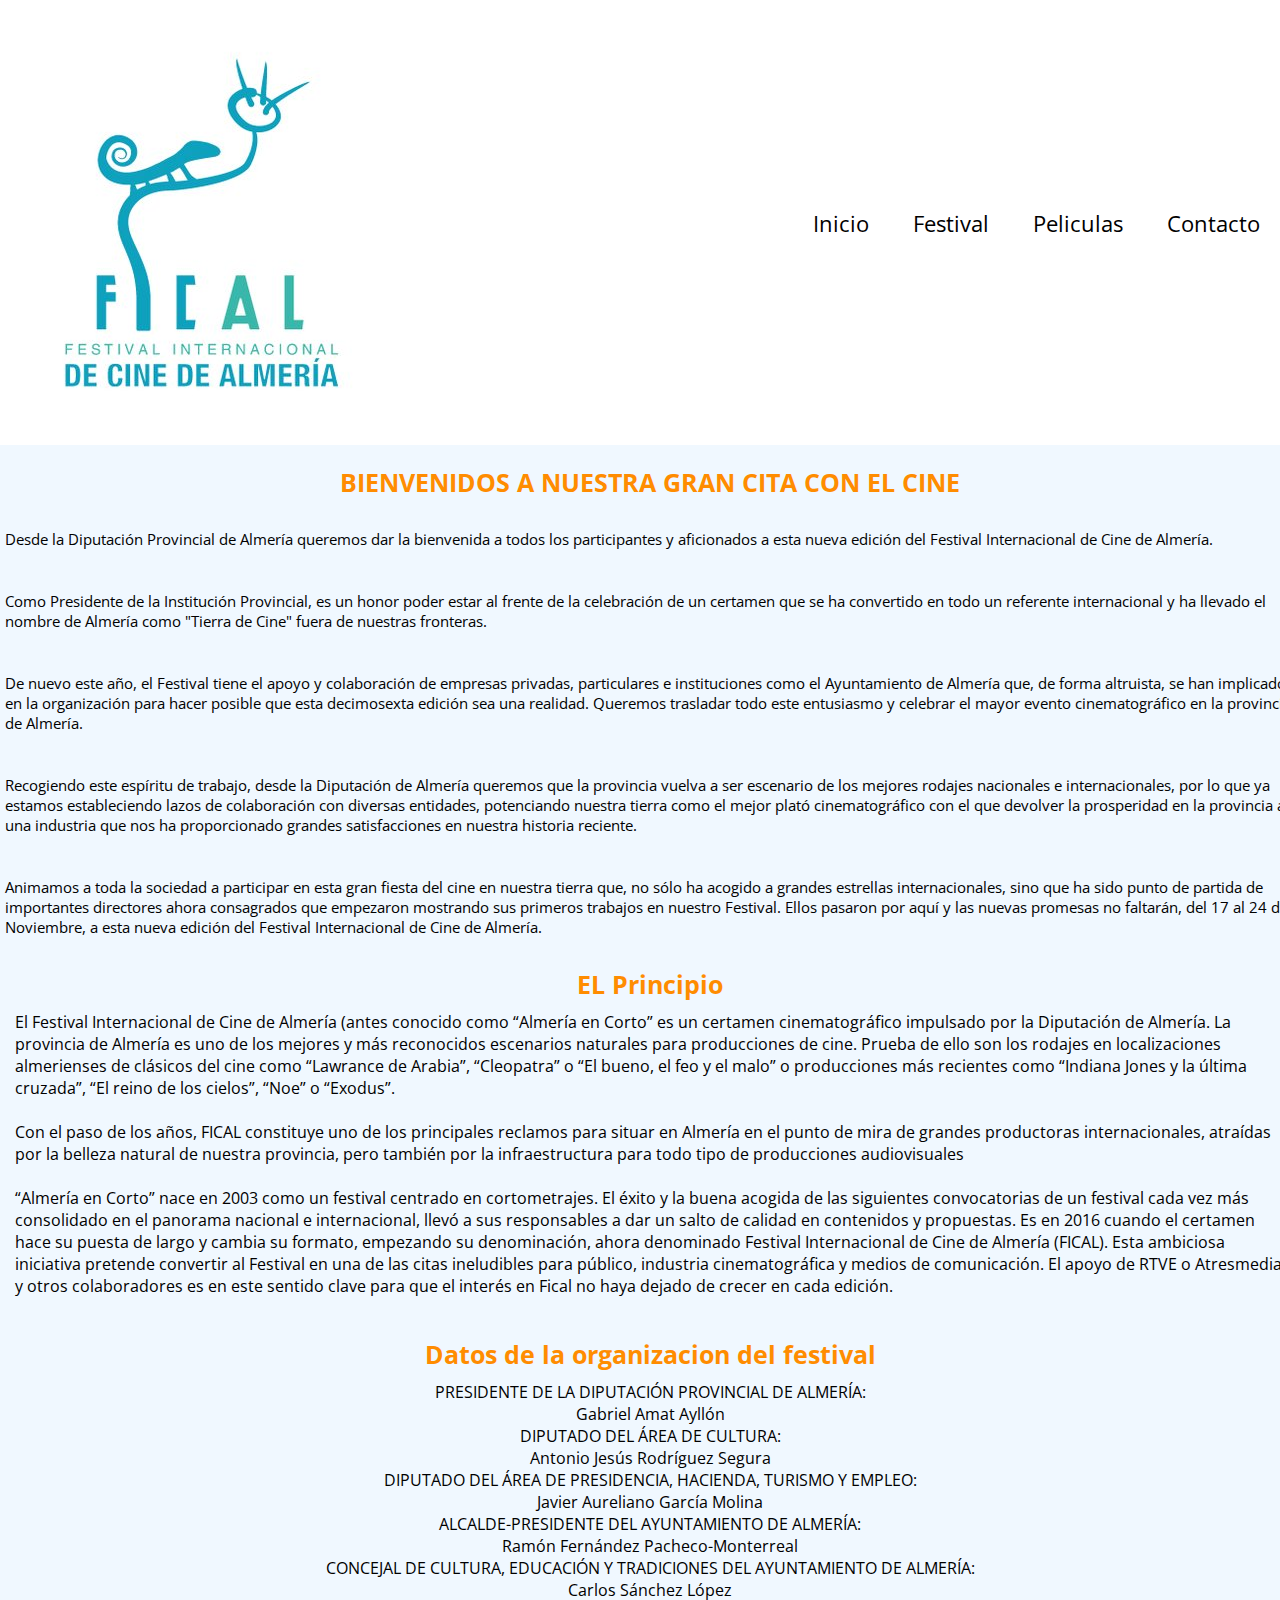
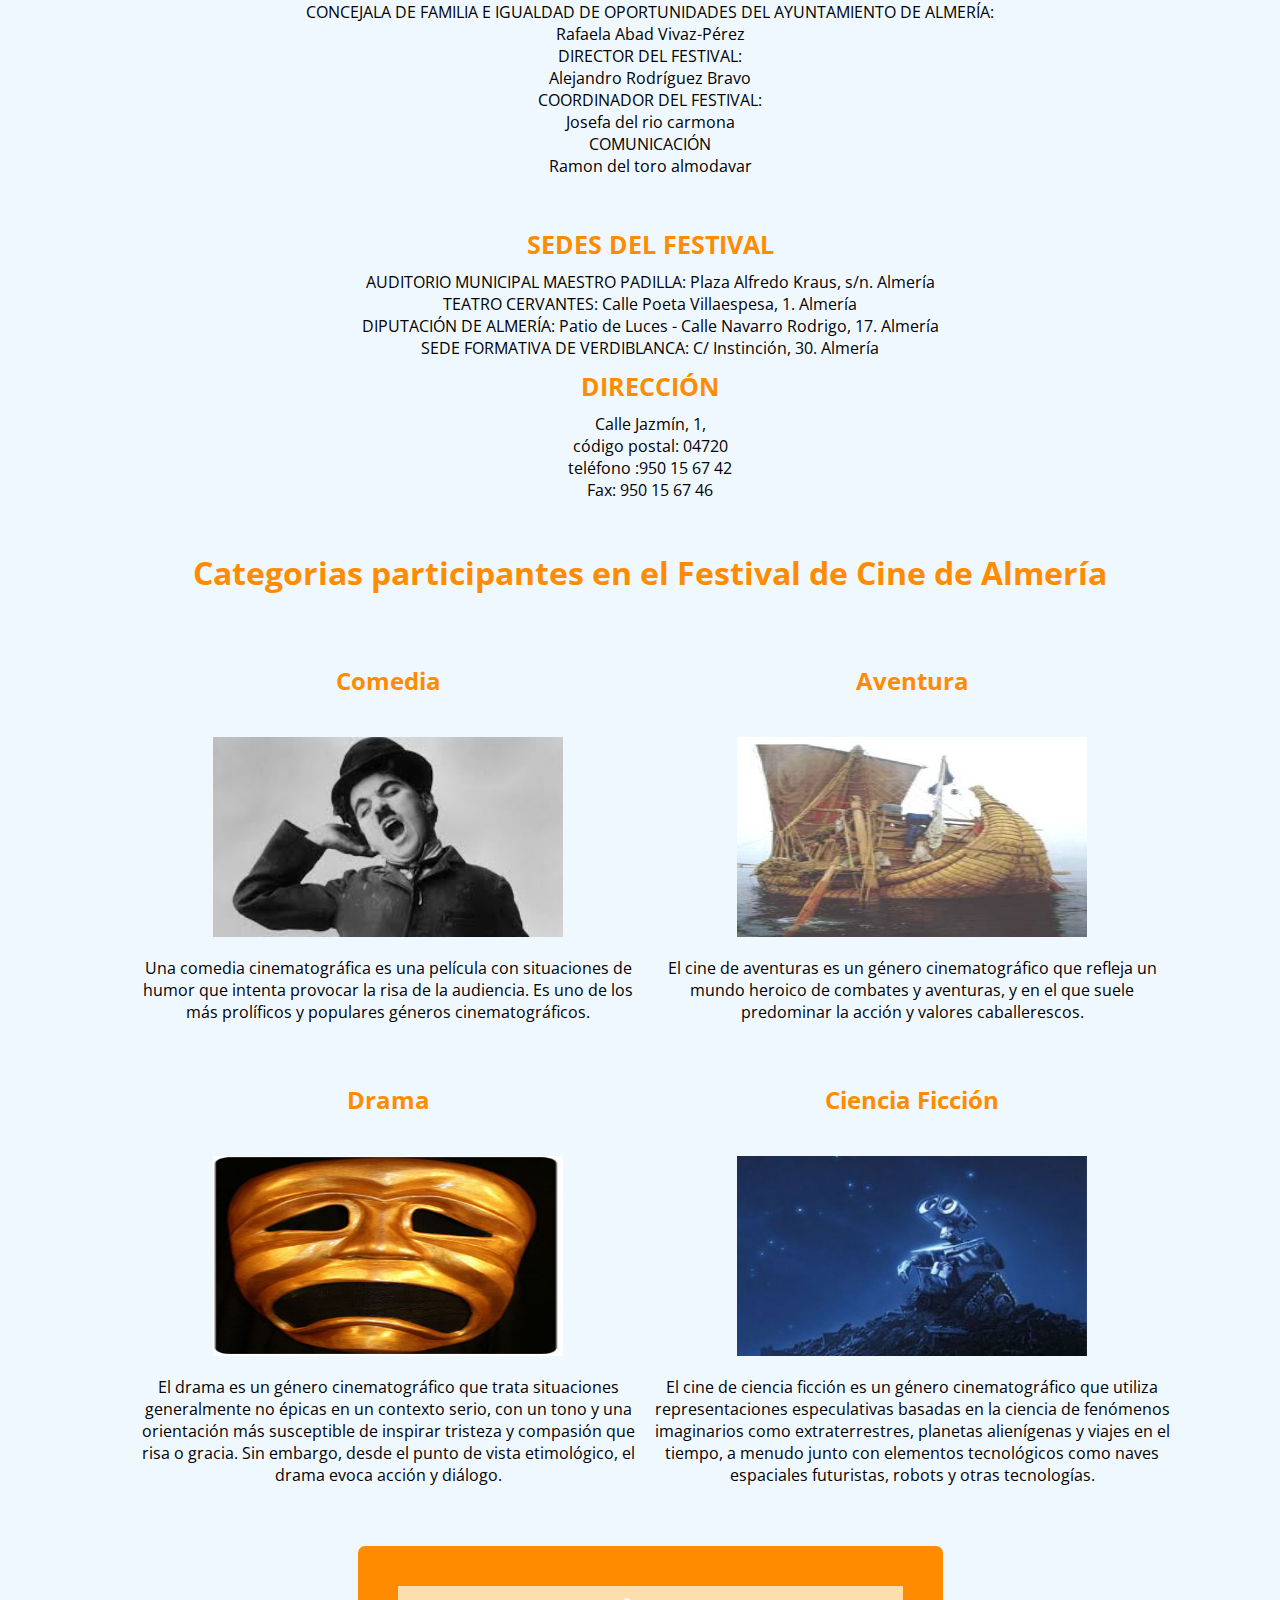
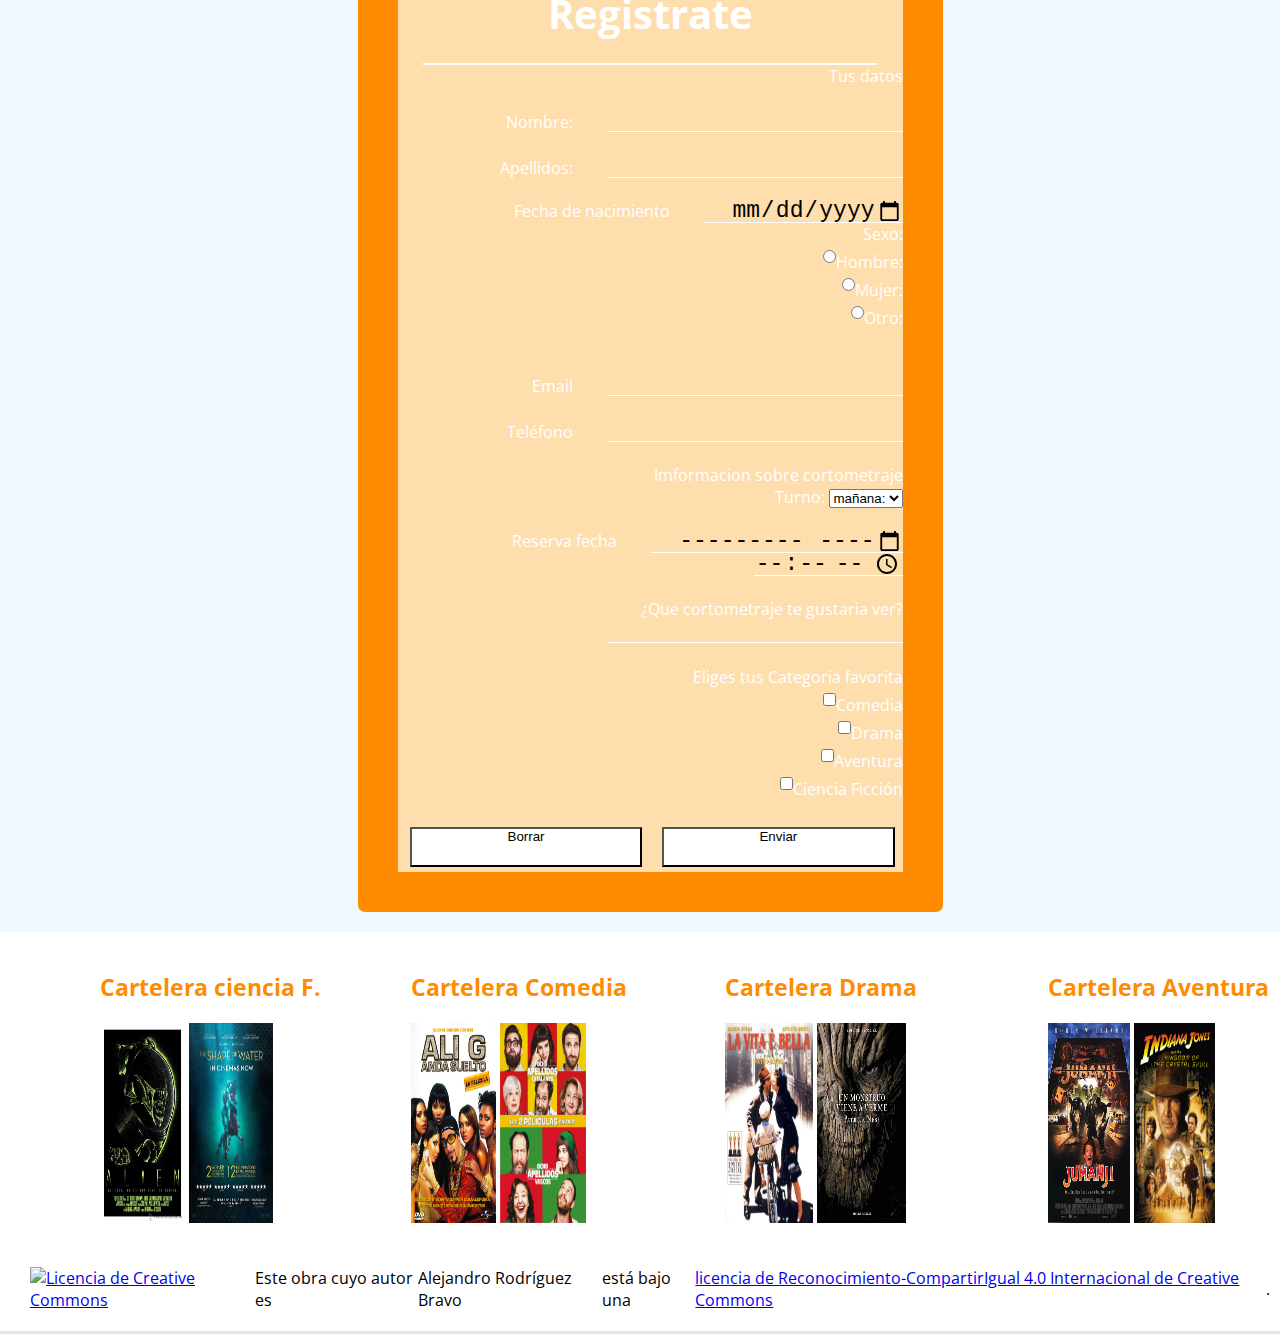
==== index.html @ af7122e9 "actualizando" ====
<!DOCTYPE html>
<html lang="es">
    <head>
         <meta charset="utf-8"/> <!-caracteres utg-8-->
         <meta name="viewport" content="width=device-width, initial-scale=1, maximum-scale=1, user-scalable=no"/> <!-viewport para ver en otros dispositivos-->
         <meta name="description" content="Festival de cine de Almeria"/>
         <title>Festival de cine de Almería</title>
         <link rel="alternate" type="application/atom+xml" title="titulo_que_tendrá_el_enlace" href="http://www.misitio.com/fichero.atom"/> <!--ponerlo bien--> 
         <link rel="alternate" type="application/rss+xml" title="titulo_que_tendrá_el_enlace" href="http://www.misitio.com/fichero.rss" /> <!--ponerlo bien--> 
         <link href="https://necolas.github.io/normalize.css/8.0.1/normalize.css"> 
         <link href="https://fonts.googleapis.com/css?family=Open+Sans:400,700" rel="stylesheet"> <!--estilo de letras de google-font para font-family-->
         <link rel="stylesheet" href="https://use.fontawesome.com/releases/v5.6.3/css/all.css" integrity="sha384-UHRtZLI+pbxtHCWp1t77Bi1L4ZtiqrqD80Kn4Z8NTSRyMA2Fd33n5dQ8lWUE00s/" crossorigin="anonymous"> 
         <link rel="stylesheet" type="text/css" href="./recursos/css/estilo.css"> <!--enlaces de estilos-->
         <link rel="shortcut icon" href="favicon/favicon.ico"> <!--enlaces a carpeta favicon-->
         <meta name="theme-color" content="#ffffff">
    </head>
    <body>
        <div class="contenedor-principal"> <!--contenedor principal engloba toda la pagina para centrar el contenido-->
            <header> <!--cabecera con el navegador-->
                 <div class="logo">
                               <img src="./recursos/imagenes/logo.jpg" alt="logo">
                 </div>       
                 <nav class="menu">
                      <a href="#inicio">Inicio</a>
                      <a href="#festival">Festival</a>
                      <a href="peliculas.html">Peliculas</a>
                      <a href="#contacto">Contacto</a>
                 </nav>
                </header>    
        <section id="inicio"class="contenedor-inicio"> <!--contenedor inicio-->
            <h1 class="titulo-1">BIENVENIDOS A NUESTRA GRAN CITA CON EL CINE</h1>
            <article class="presentacion">
                <p>Desde la Diputación Provincial de Almería queremos dar la bienvenida a todos los participantes y aficionados a esta nueva edición del Festival Internacional de Cine de Almería.</p>
                <br/>
                <p>Como Presidente de la Institución Provincial, es un honor poder estar al frente de la celebración de un certamen que se ha convertido en todo un referente internacional y ha llevado el nombre de Almería como "Tierra de Cine" fuera de nuestras fronteras.</p>
                <br/>
                <p>De nuevo este año, el Festival tiene el apoyo y colaboración de empresas privadas, particulares e instituciones como el Ayuntamiento de Almería que, de forma altruista, se han implicado en la organización para hacer posible que esta decimosexta edición sea una realidad. Queremos trasladar todo este entusiasmo y celebrar el mayor evento cinematográfico en la provincia de Almería.</p>
                <br/>
                <p>Recogiendo este espíritu de trabajo, desde la Diputación de Almería queremos que la provincia vuelva a ser escenario de los mejores rodajes nacionales e internacionales, por lo que ya estamos estableciendo lazos de colaboración con diversas entidades, potenciando nuestra tierra como el mejor plató cinematográfico con el que devolver la prosperidad en la provincia a una industria que nos ha proporcionado grandes satisfacciones en nuestra historia reciente.</p>
                <br/>
                <p>Animamos a toda la sociedad a participar en esta gran fiesta del cine en nuestra tierra que, no sólo ha acogido a grandes estrellas internacionales, sino que ha sido punto de partida de importantes directores ahora consagrados que empezaron mostrando sus primeros trabajos en nuestro Festival. Ellos pasaron por aquí y las nuevas promesas no faltarán, del 17 al 24 de Noviembre, a esta nueva edición del Festival Internacional de Cine de Almería.</p>
            </article>
        </section>
        <section id="festival" class="contenedor-principio">
            <article>
               <h1>EL Principio</h1><!--contando un poco como empezo todo-->
                <p>El Festival Internacional de Cine de Almería (antes conocido como “Almería en Corto” es un certamen cinematográfico impulsado por la Diputación de Almería. La provincia de Almería es uno de los mejores y más reconocidos escenarios naturales para producciones de cine. Prueba de ello son los rodajes en localizaciones almerienses de clásicos del cine como “Lawrance de Arabia”, “Cleopatra” o “El bueno, el feo y el malo” o producciones más recientes como “Indiana Jones y la última cruzada”, “El reino de los cielos”, “Noe” o “Exodus”.</p>
                <br/>
                <p>Con el paso de los años, FICAL constituye uno de los principales reclamos para situar en Almería en el punto de mira de grandes productoras internacionales, atraídas por la belleza natural de nuestra provincia, pero también por la infraestructura para todo tipo de producciones audiovisuales</p>
                <br/>
                <p>“Almería en Corto” nace en 2003 como un festival centrado en cortometrajes. El éxito y la buena acogida de las siguientes convocatorias de un festival cada vez más consolidado en el panorama nacional e internacional, llevó a sus responsables a dar un salto de calidad en contenidos y propuestas. Es en 2016 cuando el certamen hace su puesta de largo y cambia su formato, empezando su denominación, ahora denominado Festival Internacional de Cine de Almería (FICAL). Esta ambiciosa iniciativa pretende convertir al Festival en una de las citas ineludibles para público, industria cinematográfica y medios de comunicación. El apoyo de RTVE o Atresmedia y otros colaboradores es en este sentido clave para que el interés en Fical no haya dejado de crecer en cada edición.</p>
            </article>
       </section>
        <section class="contenedor-datos"><!--datos del jurado y sus sedes-->
            <h2>Datos de la organizacion del festival</h2>
            
              <dl>
                  <dt>PRESIDENTE DE LA DIPUTACIÓN PROVINCIAL DE ALMERÍA:</dt>
                  <dd>Gabriel Amat Ayllón</dd>
                  <dt>DIPUTADO DEL ÁREA DE CULTURA:</dt>
                  <dd>Antonio Jesús Rodríguez Segura</dd>
                  <dt>DIPUTADO DEL ÁREA DE PRESIDENCIA, HACIENDA, TURISMO Y EMPLEO:</dt>
                  <dd>Javier Aureliano García Molina</dd>
                  <dt>ALCALDE-PRESIDENTE DEL AYUNTAMIENTO DE ALMERÍA:</dt>
                  <dd>Ramón Fernández Pacheco-Monterreal</dd>
                  <dt>CONCEJAL DE CULTURA, EDUCACIÓN Y TRADICIONES DEL AYUNTAMIENTO DE ALMERÍA:</dt>
                  <dd>Carlos Sánchez López</dd>
                  <dt>CONCEJALA DE FAMILIA E IGUALDAD DE OPORTUNIDADES DEL AYUNTAMIENTO DE ALMERÍA:</dt>
                  <dd>Rafaela Abad Vivaz-Pérez</dd>
              </dl>
              
              <dl>
                  <dt>DIRECTOR DEL FESTIVAL:</dt>
                  <dd>Alejandro Rodríguez Bravo</dd>
              </dl>
            
              <dl>
                  <dt>COORDINADOR DEL FESTIVAL:</dt>
                  <dd>Josefa del rio carmona</dd>
              </dl>
              
              <dl>
                  <dt>COMUNICACIÓN</dt>
                  <dd>Ramon del toro almodavar</dd>
              </dl>
              </section>
         <section class="direccion"> <!--direccion oficial de festival-->
              <h2>SEDES DEL FESTIVAL</h2>
              <ul>
                  <li>AUDITORIO MUNICIPAL MAESTRO PADILLA: Plaza Alfredo Kraus, s/n. Almería</li>
                  <li>TEATRO CERVANTES: Calle Poeta Villaespesa, 1. Almería</li>
                  <li>DIPUTACIÓN DE ALMERÍA: Patio de Luces - Calle Navarro Rodrigo, 17. Almería</li>
                  <li>SEDE FORMATIVA DE VERDIBLANCA: C/ Instinción, 30. Almería</li>
              </ul>
              <h2>DIRECCIÓN</h2>
              <ul>
                  <li>Calle Jazmín, 1, </li>
                  <li>código postal: 04720</li>
                  <li>teléfono :950 15 67 42</li>
                  <li>Fax: 950 15 67 46</li>
              </ul>
        </section>
        <section class="categoria"><!categorias representadas en el festival-->
          <h1>Categorias participantes en el Festival de Cine de Almería</h1>
          <div class="contenedor-categoria1">
             <h2 class="titulo-categoria">Comedia</h2>
                 <img src="./recursos/imagenes/comida.jpg" width="350px" height="200px" alt="imagen representacion comedia">
                 <p class="texto-categorias">Una comedia cinematográfica es una película con situaciones de humor que intenta provocar la risa de la audiencia. Es uno de los más prolíficos y populares géneros cinematográficos.</p>
             <h2 class="titulo-categoria">Drama</h2>
                 <img src="./recursos/imagenes/drama.jpg" width="350px" height="200px" alt="imagen representacion drama">
                 <p class="texto-categorias">El drama es un género cinematográfico que trata situaciones generalmente no épicas en un contexto serio, con un tono y una orientación más susceptible de inspirar tristeza y compasión que risa o gracia. Sin embargo, desde el punto de vista etimológico, el drama evoca acción y diálogo.</p>
          </div>
          <div class="contenedor-categoria2">
             <h2 class="titulo-categoria">Aventura</h2>
                 <img src="./recursos/imagenes/aventura.jpg" width="350px" height="200px" alt="imagen representacion aventura">
                 <p class="texto-categorias">El cine de aventuras es un género cinematográfico que refleja un mundo heroico de combates y aventuras, y en el que suele predominar la acción y valores caballerescos.</p>
             <h2 class="titulo-categoria">Ciencia Ficción</h2>
                 <img src="./recursos/imagenes/ficcion.jpg" width="350px" height="200px" alt="imagen representacion ciencia ficción">
                 <p class="texto-categorias">El cine de ciencia ficción es un género cinematográfico que utiliza representaciones especulativas basadas en la ciencia de fenómenos imaginarios como extraterrestres, planetas alienígenas y viajes en el tiempo, a menudo junto con elementos tecnológicos como naves espaciales futuristas, robots y otras tecnologías.</p>
          </div>         
        </section>       
        <section id="contacto" class="contenedor-contacto">
              <div class="login">
                  <article class="uno">
                   <h2>Registrate</h2><br>
                   </article>
                     <article class="dos">      
                        <form action="" method="post"> <!--empiez el formulario-->
                                 <legend>Tus datos</legend><br>
                                 <label for="nombre">Nombre:</label>
                                 <input class="in1" type="text" name="nombre" id="nombre" >

                                 <br><br>

                                 <label for="apellido">Apellidos:</label>
                                 <input  class="in1" type="text" name="apellido" id="apellido" >

                                 <br><br>
                                 <label for="">Fecha de nacimiento</label>
                                 <input  class="in1" type="date" name="fecha">

                                 <br>

                                 <label for="sexo">Sexo:</label> <br>
                                 <input  class="in1" type="radio" name="sexo" valeu="hombre">Hombre:<br>
                                 <input  class="in1" type="radio" name="sexo" valeu="mujer">Mujer:<br>
                                 <input  class="in1" type="radio" name="sexo" valeu="otro">Otro:<br>

                                 <br><br>
                                 <label for="">Email</label>
                                 <input  class="in1" type="email" name="email">

                                 <br><br>
                                 <label for="">Teléfono</label>
                                 <input  class="in1" type="text" name="numero" >

                            <br><br>

                                <legend>Imformacion sobre cortometraje</legend>
                                <label for="turno">Turno:</label>
                                <select name="turno" id="" class="turno">
                                    <option value="mañana">mañana:</option>
                                    <option value="tarde">tarde:</option>
                                    <option value="noche">noche:</option>
                                </select>

                                <br><br>

                                <label for="">Reserva fecha</label>
                                <input  class="in1" type="month" name="fecha">
                                <input  class="in1" type="time" name="fecha">

                                <br><br>

                                <label for="cortosmetraje">¿Que cortometraje te gustaria ver?</label>
                                <input  class="in1" list="propuesta" name="encuesta">
                                <datalist id="propuesta">
                                    <option value="Playa monsul">
                                    <option value="playa islote">
                                    <option value="playa los muertos"> 
                                </datalist>

                                <br><br>

                                <label for="">Eliges tus Categoria favorita</label> <br>
                                <input  class="in1" type="checkbox" name="comedia">Comedia<br>
                                <input  class="in1" type="checkbox" name="drama">Drama<br>
                                <input  class="in1" type="checkbox" name="aventura">Aventura<br>
                                <input  class="in1" type="checkbox" name="ciencia ficcion">Ciencia Ficción<br>

                            <br>

                            <button class="boton" type="reset">Borrar</button>
                            <button class="boton" type="submit">Enviar</button>
                        </form>
                     </article>
              </div>
          </section>
               <footer> <!-- seccion de pie de pagina con efeco hover en las imagenes-->
                  <section class="pie">
                      <div class="contenedor-galeria"> <!-- contenido principal de las secciones-->
                           <div class="galerias-ciencia"> <!-- creo 6 capas como se nos pide -->
                               <h2 class="titulo">Cartelera  ciencia F.</h2>
                               <img src="./recursos/imagenes/alien.jpg" alt="imagen de pelicula alien el octavo pasajero" width="300px" height="200px"><!--le doy tamaño desde html para controlar mejor las imagenes-->
                               <img src="./recursos/imagenes/forma.jpg" alt="imagen de pelicula la forma del agua" width="300px" height="200px">
                           </div>
                            <div class="galerias-comedia">
                               <h2 class="titulo">Cartelera Comedia</h2>
                               <img src="./recursos/imagenes/alig.jpg" alt="imagen de pelicula alig anda suelto" width="300px" height="200px">
                               <img src="./recursos/imagenes/apellidos.jpg" alt="imagen de pelicula 8 apellidos vasco" width="300px" height="200px">
                           </div>
                           <div class="galerias-drama">
                               <h2 class="titulo">Cartelera Drama</h2>
                               <img src="./recursos/imagenes/la-vida.jpg" alt="imagen de pelicula la vida es bella" width="300px" height="200px">
                               <img src="./recursos/imagenes/viene.jpg" alt="imagen de pelicula un mounstro viene a verme" width="300px" height="200px">
                           </div>
                           <div class="galerias-aventura">
                               <h2 class="titulo">Cartelera Aventura</h2>
                               <img src="./recursos/imagenes/jumanji.jpg" alt="imagen de pelicula jumanji" width="200px" height="200px">
                               <img src="./recursos/imagenes/indiana.jpg" alt="imagen de pelicula indiana jhons" width="200px" height="200px">
                           </div>
                        </div>
                        <div class="creative"> <!--creo la creative commons-->
                            <a rel="license" href="http://creativecommons.org/licenses/by-sa/4.0/"><img alt="Licencia de Creative Commons" style="border-width:0" src="https://i.creativecommons.org/l/by-sa/4.0/88x31.png" /></a>Este obra cuyo autor es <span xmlns:cc="http://creativecommons.org/ns#" property="cc:attributionName">Alejandro Rodríguez Bravo</span> está bajo una <a rel="license" href="http://creativecommons.org/licenses/by-sa/4.0/">licencia de Reconocimiento-CompartirIgual 4.0 Internacional de Creative Commons</a>.
                        </div>   
                   </section>

            </footer>
        </div>
    </body>
</html>
---- recursos/css/estilo.css ----
html {
  box-sizing: border-box;
  min-height: 100%;
  font-size: 62.5%;    
}
*, *:before, *:after {
  box-sizing: inherit;
  margin: 0;
  padding: 0;
}

.contenedor-principal{
    margin: 0 auto;
    width: 1300px;
    max-width: 1500px;
}

body{
 background-color: #E4E4E1;
 background-image: radial-gradient(at top center, rgba(255,255,255,0.03) 0%, rgba(0,0,0,0.03) 100%), linear-gradient(to top, rgba(255,255,255,0.1) 0%, rgba(143,152,157,0.60) 100%);
 background-blend-mode: normal, multiply;
 min-height: 100%;
 font-family: 'open sans', sans-serif;
 font-size: 1.6rem;    
}



/**Navegacion**/

header{
    width: 100%;
    padding: 20px 0; 
    background-color: white;
   display: inline-flex;
    justify-content: space-between;
    align-items: center;
}


header .menu a{
    color:black;
    text-decoration: none;
    margin-right: 40px;
    font-size: 2.2rem;
}
header .menu a:hover{
    color:crimson;
}



/**seccion inicio**/

.contenedor-inicio{
    width: 100%;
    background-color:aliceblue;
    font-weight: 1.2rem;
}
.titulo-1{
    font-size: 2.5rem;
    padding: 20px 0;
    font-weight: 2rem;
    color:darkorange;
    text-align: center;
}
.presentacion p {
    font-size: 1.5rem;
    color:#000;
    padding: 10px 5px;
}

/**seccion festival**/

.contenedor-principio{
    display: inline-flex;
    width: 100%;
    padding: 20px 0;
    justify-content: center;
    background-color:aliceblue;
    padding: 10px 15px;
}


.contenedor-principio h1{
    width: 100%;
    color:darkorange;
    text-align: center;
    font-size: 25px;
    margin: 10px 0;
}


.contenedor-datos{
    width: 100%;
    padding: 20px 0;
    background-color:aliceblue;
    text-align: center;
}

.contenedor-datos h2{
    width: 100%;
    color:darkorange;
    text-align: center;
    font-size: 25px;
    margin: 10px 0;
}
.direccion{
    width: 100%;
    padding: 20px 0;
    background-color:aliceblue;
}

.direccion h2{
    width: 100%;
    color:darkorange;
    text-align: center;
    font-size: 25px;
    margin: 10px 0;
}
.direccion ul li{
    text-align: center;
    list-style: none;
}

.categoria{
    width: 100%;
    background-color:aliceblue;
    text-align: center;
    padding-bottom: 20px;
}

.categoria h1{
    width: 100%;
    text-align: center;
    color:darkorange;
    padding: 30px 0;
}

.titulo-categoria{
    width: 100%;
    color: darkorange;
    text-align: center;
    padding: 40px 0;
}

.texto-categorias{
    padding: 20px 0;
}

.contenedor-categoria1{
    width: 40%;
    display: inline-flex;
    flex-wrap: wrap;
    justify-content: center;
    
}

.contenedor-categoria2{
    width: 40%;
     display: inline-flex;
    flex-wrap: wrap;
    justify-content: center;
}


/**seccion películas**/


@keyframes colores{
    from{ background: aliceblue;}
    to{background:darkorange;}
}


.contenedor-peliculas{
    display: inline-flex;
    width: 100%;
    flex-wrap: wrap;
    animation-name: colores;
    animation-duration: 5s;
    animation-iteration-count: infinite;
    padding: 20px 0;
}

.contenedor-peliculas h1{
    width: 100%;
    text-align: center;
    font-size: 3rem;
    padding: 20px 0;
    color:#fff;
}

.contenedor-ficcion{
    width: 90%;
    display: inline-flex;
    align-content: center;
    flex-wrap: wrap;
    justify-content: space-between;
    padding-left: 100px;
}
.contenedor-ficcion h2{
    width: 100%;
    display: inline-flex;
    justify-content: center;
    align-items: center;
    font-size: 5rem;
    padding: 20px 0;
    color:#fff;
}

.contenedor-ficcion ul li{
    list-style: none;
    text-align: center;
    color:#fff;
}

.contenedor-drama{
    width: 90%;
    display: inline-flex;
    align-content: center;
    flex-wrap: wrap;
    justify-content: space-between;
    padding-left: 100px;
}

.contenedor-drama h2{
    width: 100%;
    display: inline-flex;
    justify-content: center;
    align-items: center;
    font-size: 5rem;
    padding: 20px 0;
    color:#fff;
}

.contenedor-drama ul li{
    list-style: none;
    text-align: center;
    color:#fff;
}
.nombre-pelicula{
    text-align: center;
    color: #fff;
    padding: 20px 0;
}




/**seccion contacto**/

.contenedor-contacto{
    display: flex;
    flex-direction: column;
    align-items: center;
    width: 100%;
    background-color: aliceblue;
    padding: 20px 0;
}

.login{
    width: 45%;
    background-color:navajowhite;
    display: flex;
    flex-direction: column;
    align-items: center;
    border: solid 40px darkorange;
    border-radius: 7px;
    transition: all ease 700ms;
}
.login:hover{
    width: 50%;
    box-shadow: opx 1px 5px rgb(0,0,0, .4);
}
.login .uno h2{
    color:#fff;
    font-size: 40px;
    text-align: center;
}

.login .uno{
    border-bottom: solid 2px #fff;
    width: 90%;
    
}
.login .dos{
    text-align: right;
    color: #fff;
}

.login form input{
    height: 23px;
    font-size: 23px;
    text-align: right;
    border: 0;
    box-shadow: 0px;
    background-color:navajowhite;
    margin-left: 30px;
    border-bottom: solid #fff 1px;
    transition: all ease 600ms;
}
.login form .in1:focus{
    background: #fff;
    color:#000;
    border-radius: 5px;
    height: 30px;
    border: 0;
}
 .boton{
    display: inline-flex;
    width: 46%;
    margin: 5px 8px;
    height: 40px;
    justify-content: center;
    background-color: #fff;
    border-bottom: splid #fff 1px; 
}



/** seccion footer**/


.pie{
    width: 100%;
    background-color: white;
}
.contenedor-galeria{
    width: 100%;
    margin: 20px 20px;
    padding-left: 80px;
    display: inline-flex;
    justify-content: space-between;
    align-items:  center;
    font-size: 1.5rem;
}
.galerias-ciencia img{
    width: 30%;
    transition: all 0.5s linear;
}

.galerias-ciencia img:hover{
    transform: rotate(360deg);
}
.galerias-comedia img{
    width: 30%;
    transition: all 0.5s ease;
}
.galerias-comedia img:hover{
    transform: translate(40px, 40px);
}

.galerias-drama img{
    width: 30%;
    transition: all 0.5s linear;
}

.galerias-drama img:hover{
    transform: scale(0.9);
}

.galerias-aventura img{
   width: 30%; 
   transition: all 0.5s ease;   
}

.galerias-aventura img:hover{
    transform: skew(20deg,0);
}
.titulo{
    width: 100%;
    padding: 20px 0;
    color: darkorange;
}


/**creative**/

.creative{
  width: 100%;
  padding:  20px 30px ;    
  display: flex;
  align-items: center;
 justify-content: space-between;
}
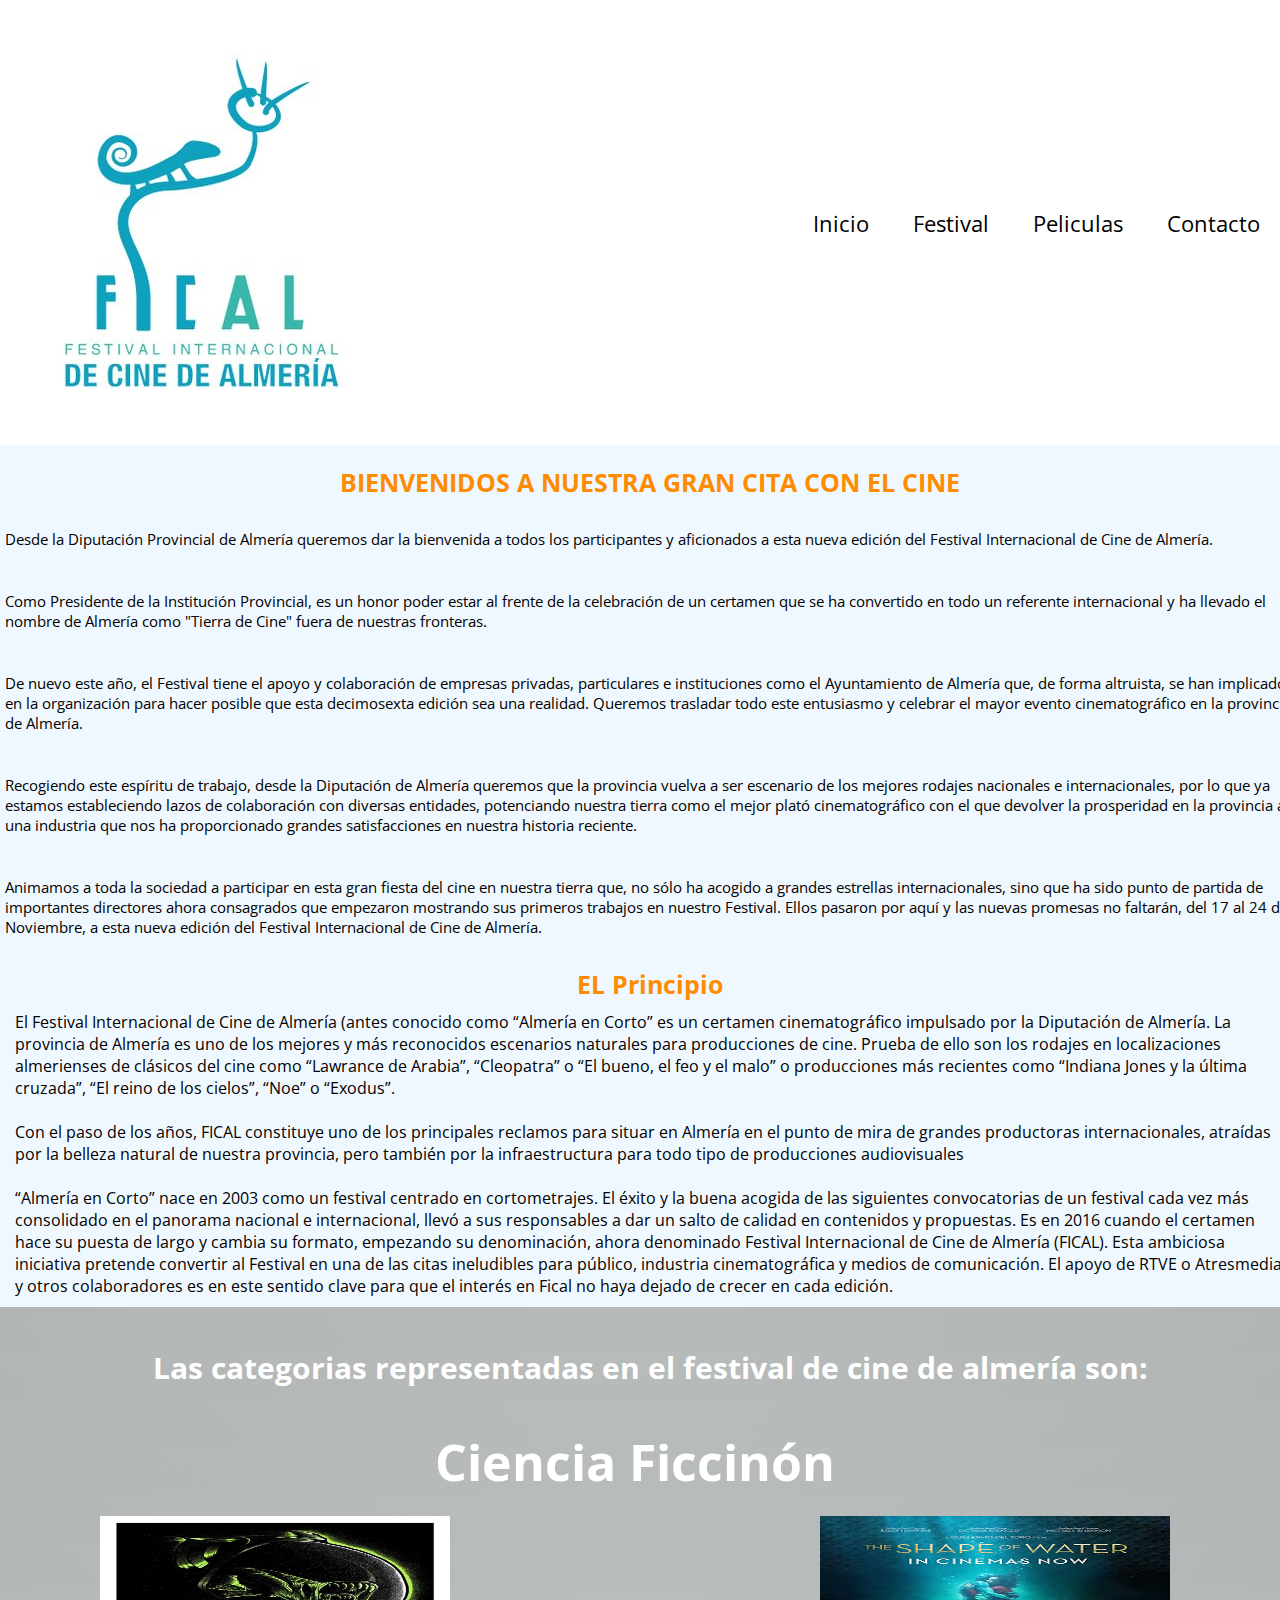
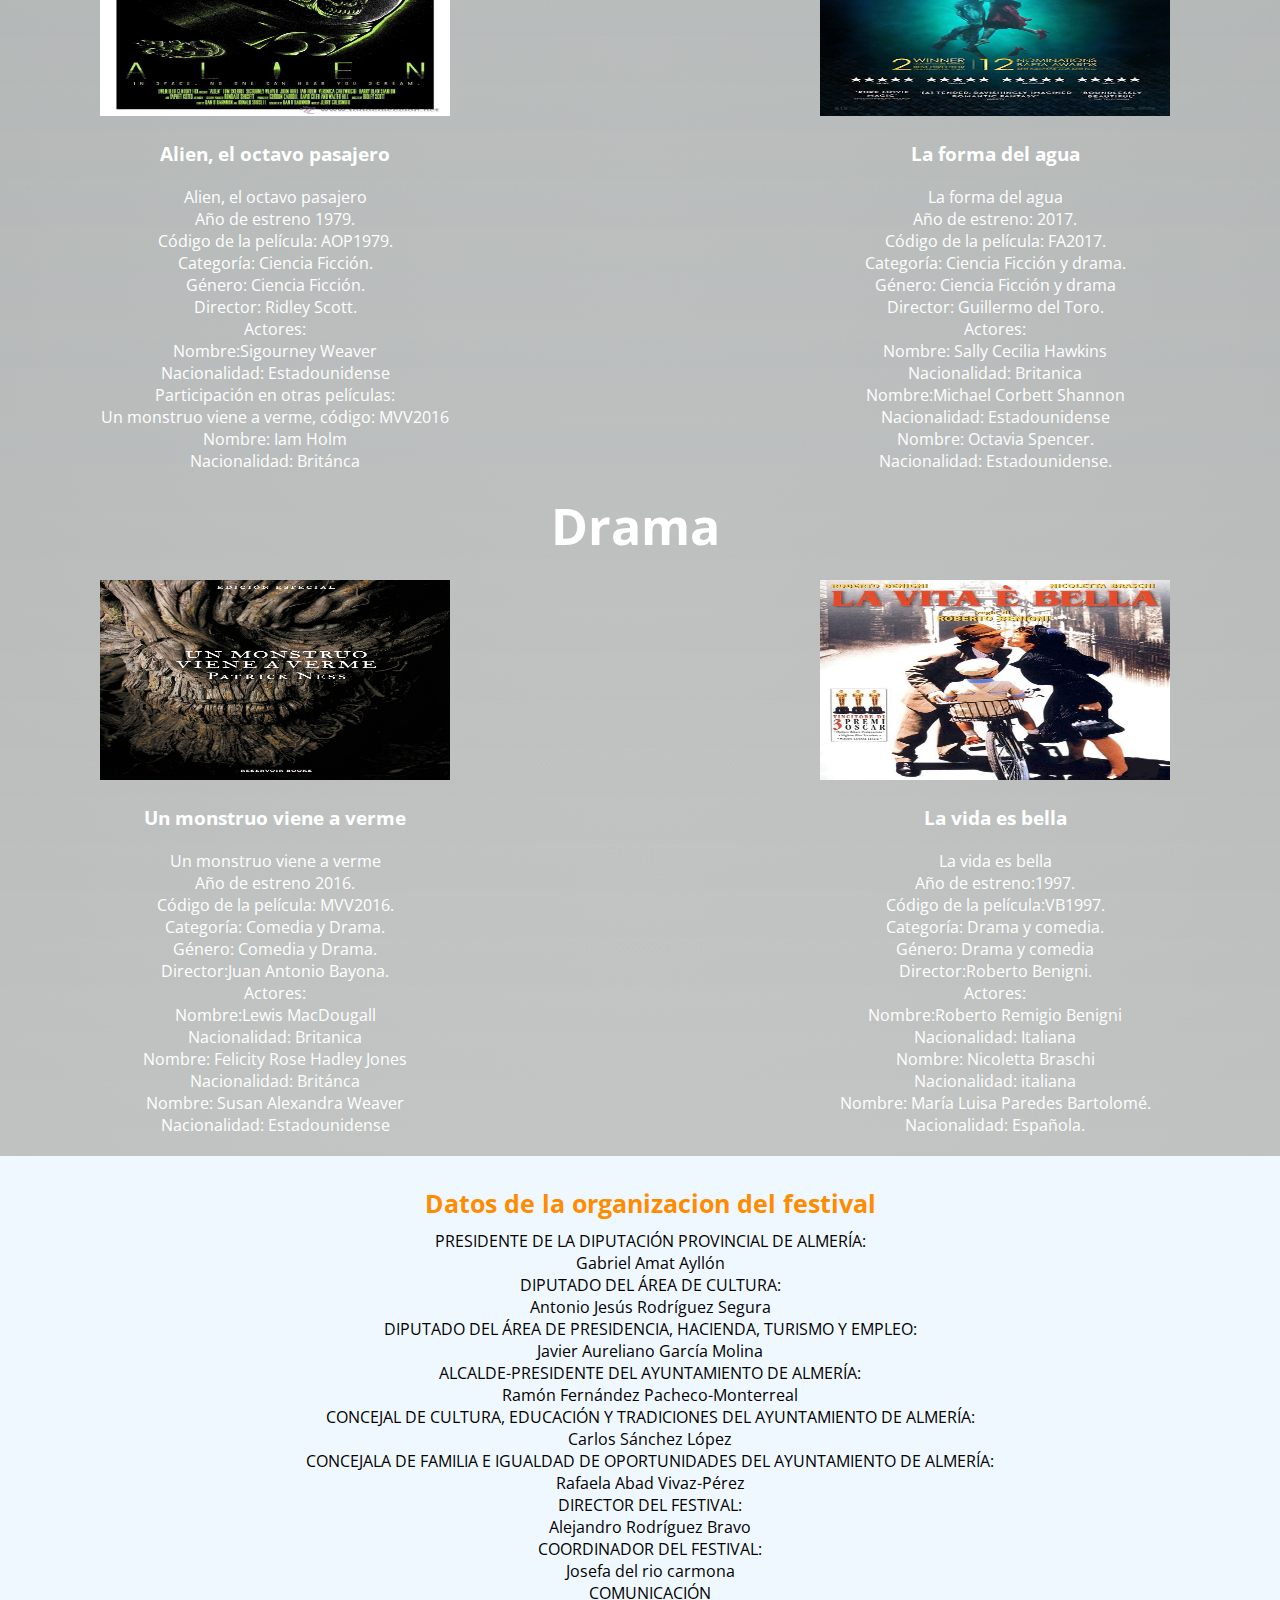
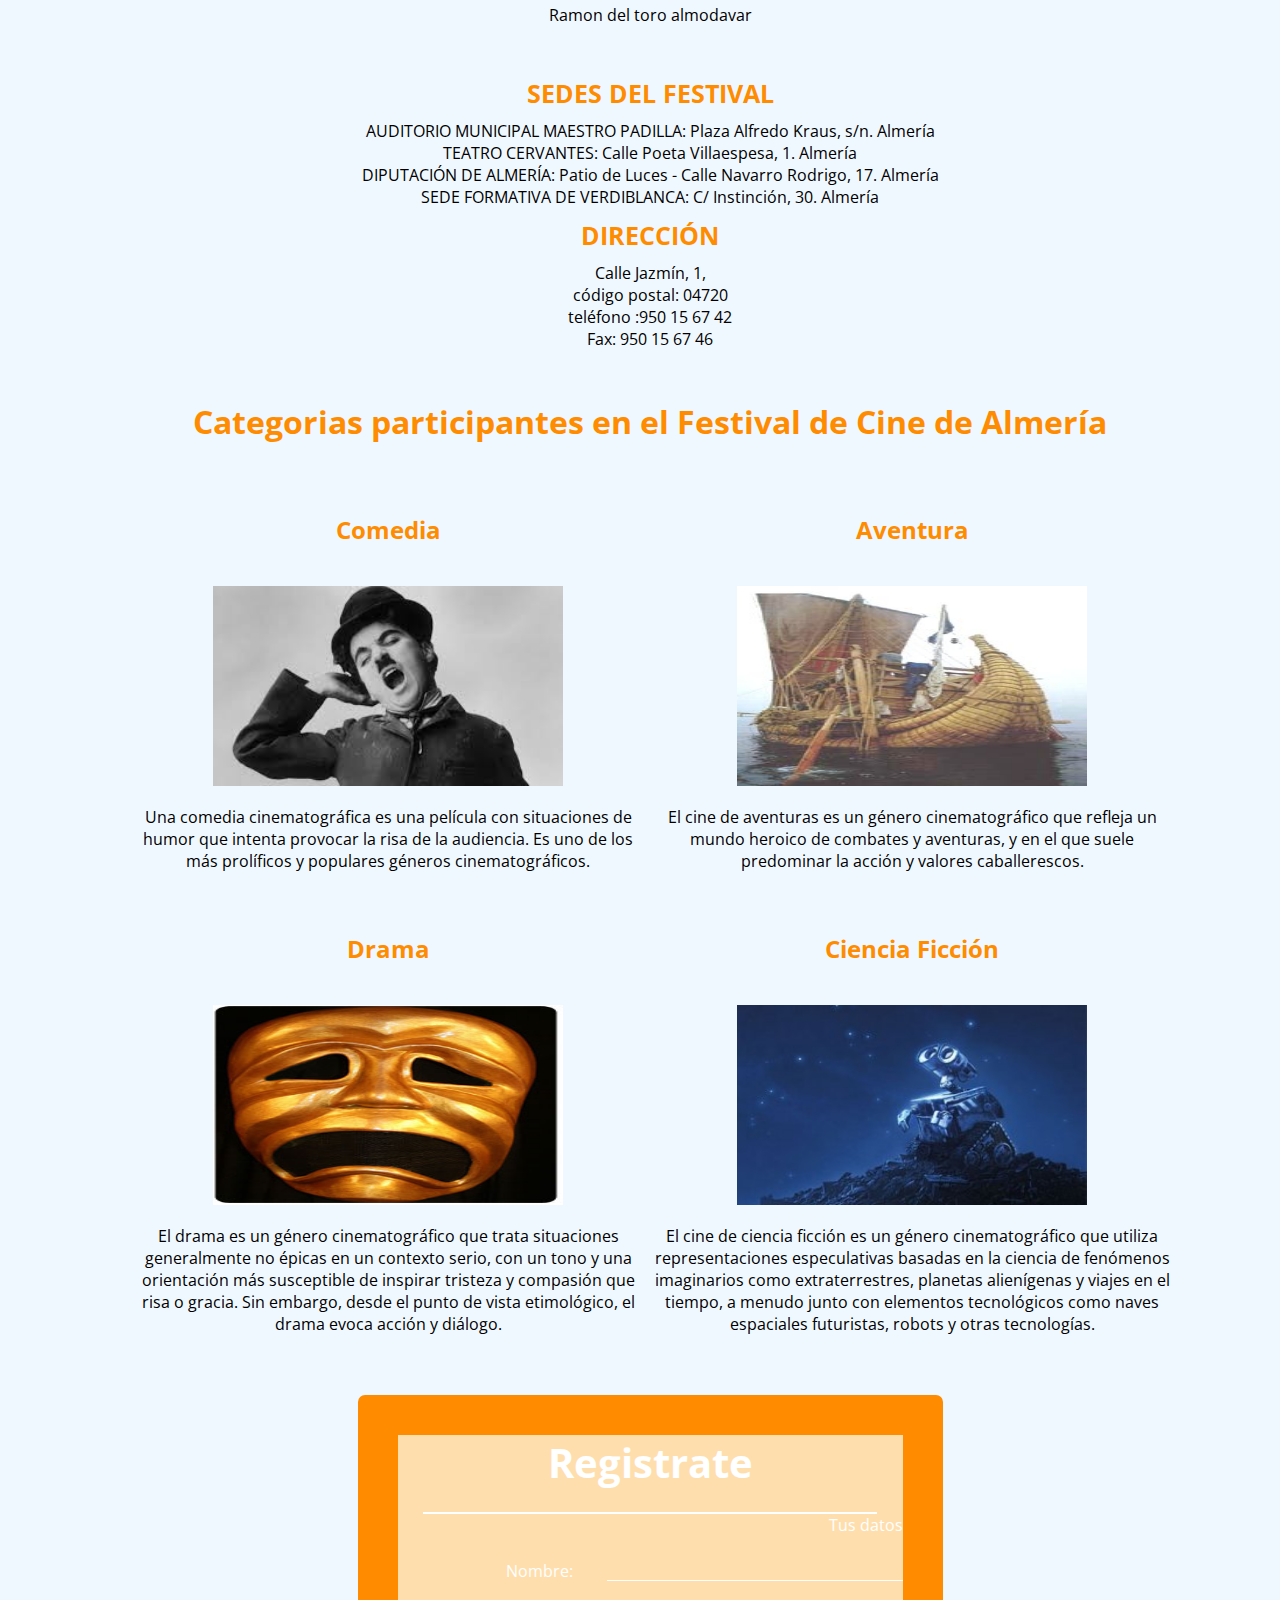
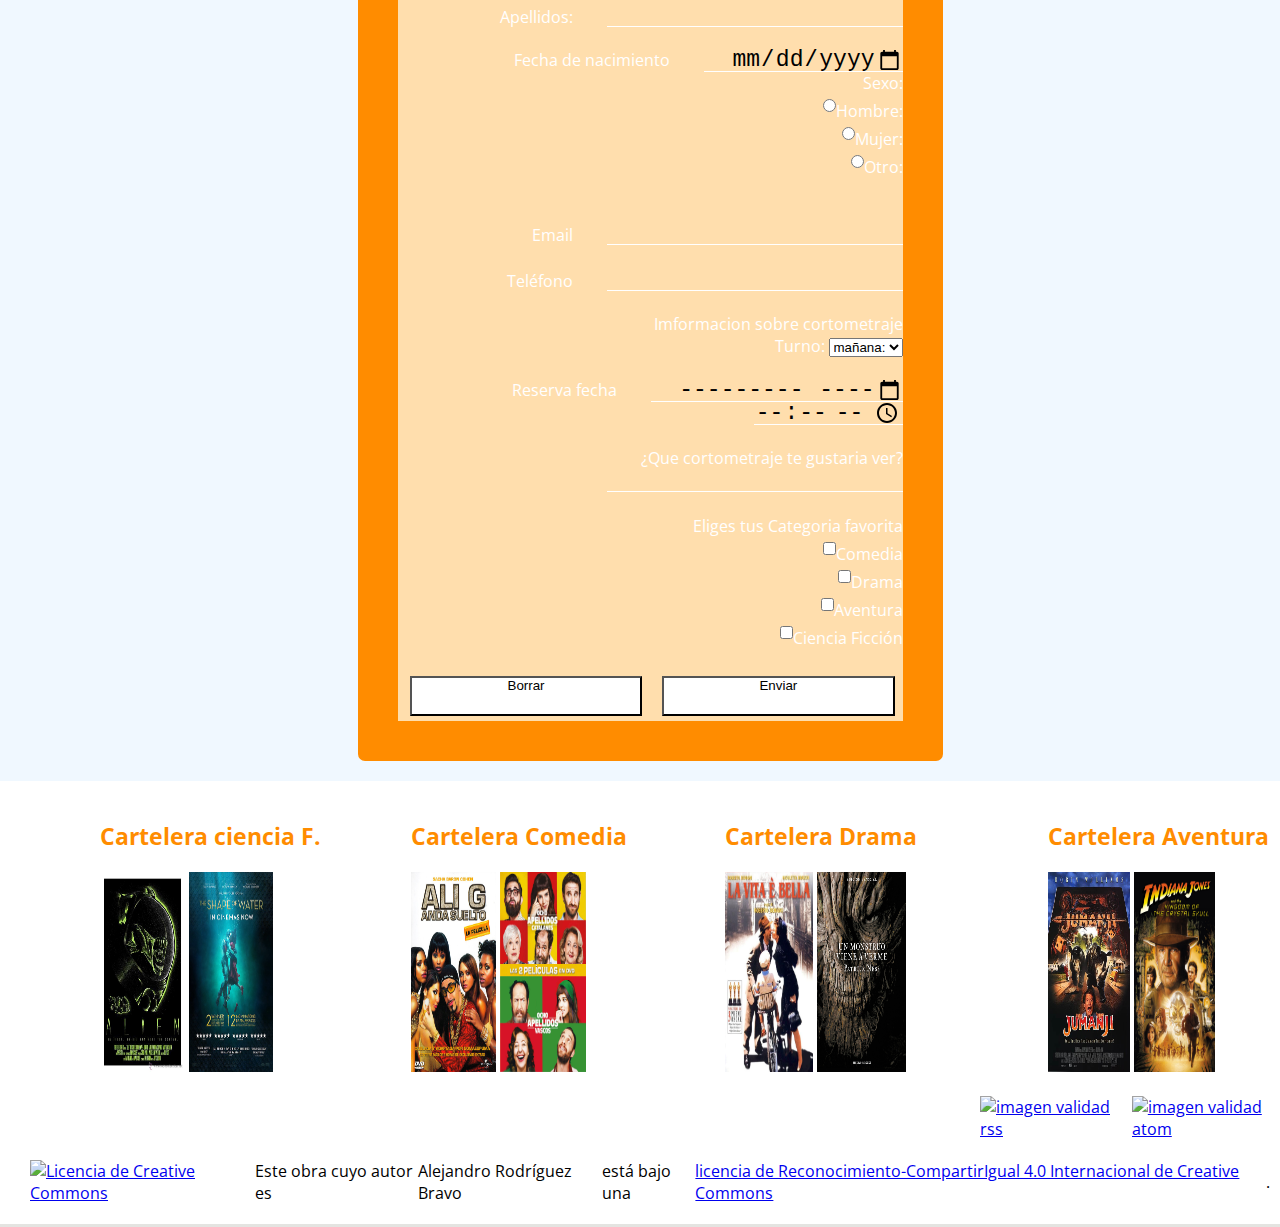
==== commit 88c5081e: "finalizado" ====
--- a/index.html
+++ b/index.html
@@ -5,8 +5,8 @@
          <meta name="viewport" content="width=device-width, initial-scale=1, maximum-scale=1, user-scalable=no"/> <!-viewport para ver en otros dispositivos-->
          <meta name="description" content="Festival de cine de Almeria"/>
          <title>Festival de cine de Almería</title>
-         <link rel="alternate" type="application/atom+xml" title="titulo_que_tendrá_el_enlace" href="http://www.misitio.com/fichero.atom"/> <!--ponerlo bien--> 
-         <link rel="alternate" type="application/rss+xml" title="titulo_que_tendrá_el_enlace" href="http://www.misitio.com/fichero.rss" /> <!--ponerlo bien--> 
+         <link rel="alternate" type="application/atom+xml" title="Noticias de actualización" href="https://arb89.github.io/Festival/"/> <!--enlaces a atom--> 
+         <link rel="alternate" type="application/rss+xml" title="Noticias de actualización" href="https://arb89.github.io/Festival/" /> <!--enlaces a rss--> 
          <link href="https://necolas.github.io/normalize.css/8.0.1/normalize.css"> 
          <link href="https://fonts.googleapis.com/css?family=Open+Sans:400,700" rel="stylesheet"> <!--estilo de letras de google-font para font-family-->
          <link rel="stylesheet" href="https://use.fontawesome.com/releases/v5.6.3/css/all.css" integrity="sha384-UHRtZLI+pbxtHCWp1t77Bi1L4ZtiqrqD80Kn4Z8NTSRyMA2Fd33n5dQ8lWUE00s/" crossorigin="anonymous"> 
@@ -23,7 +23,7 @@
                  <nav class="menu">
                       <a href="#inicio">Inicio</a>
                       <a href="#festival">Festival</a>
-                      <a href="peliculas.html">Peliculas</a>
+                      <a href="#pelicula">Peliculas</a>
                       <a href="#contacto">Contacto</a>
                  </nav>
                 </header>    
@@ -51,6 +51,137 @@
                 <p>“Almería en Corto” nace en 2003 como un festival centrado en cortometrajes. El éxito y la buena acogida de las siguientes convocatorias de un festival cada vez más consolidado en el panorama nacional e internacional, llevó a sus responsables a dar un salto de calidad en contenidos y propuestas. Es en 2016 cuando el certamen hace su puesta de largo y cambia su formato, empezando su denominación, ahora denominado Festival Internacional de Cine de Almería (FICAL). Esta ambiciosa iniciativa pretende convertir al Festival en una de las citas ineludibles para público, industria cinematográfica y medios de comunicación. El apoyo de RTVE o Atresmedia y otros colaboradores es en este sentido clave para que el interés en Fical no haya dejado de crecer en cada edición.</p>
             </article>
        </section>
+       <section id="pelicula" class="contenedor-peliculas">
+       <h1>Las categorias representadas en el festival de cine de almería son:</h1>
+       <div class="contenedor-ficcion">
+            <h2>Ciencia Ficcinón</h2>
+            <div class="alien">
+             <img src="./recursos/imagenes/alien.jpg"  width="350px" height="200px" alt="imagen de la pelicula alien">
+             <h3 class="nombre-pelicula">Alien, el octavo pasajero</h3>
+                    <ul>
+                        <li>Alien, el octavo pasajero</li>
+                        <li>Año de estreno 1979.</li>
+                        <li>Código de la película: AOP1979.</li>
+                        <li>Categoría: Ciencia Ficción.</li>
+                        <li>Género: Ciencia Ficción.</li>
+                        <li>Director: Ridley Scott.</li>
+                        <li>Actores: </li>
+                          <ul>
+                              <li>Nombre:Sigourney Weaver</li>
+                          </ul>
+                              <ul>
+                                  <li>Nacionalidad: Estadounidense</li>
+                                  <li>Participación en otras películas:</li>
+                                      <ul>
+                                         <li>Un monstruo viene a verme, código: MVV2016</li>
+                                      </ul>
+                              </ul>
+                            <ul>
+                                <li>Nombre: Iam Holm</li>
+                                <ul>
+                                    <li>Nacionalidad: Británca</li>
+                                </ul>
+                            </ul>  
+                    </ul>
+                </div>
+                <div class="agua"> 
+                 <img src="./recursos/imagenes/forma.jpg" width="350px" height="200px"  alt="imagen de la pelicula la forma del agua">
+                 <h3 class="nombre-pelicula">La forma del agua</h3>
+                 <ul>
+                    <li>La forma del agua</li>
+                    <li>Año de estreno: 2017.</li>
+                    <li>Código de la película: FA2017.</li>
+                    <li>Categoría: Ciencia Ficción y drama.</li>
+                    <li>Género: Ciencia Ficción y drama</li>
+                    <li>Director: Guillermo del Toro.</li>
+                    <li>Actores: </li>
+                      <ul>
+                          <li>Nombre: Sally Cecilia Hawkins</li>
+                          <ul>
+                              <li>Nacionalidad: Britanica</li>
+                          </ul>
+                       </ul>  
+                        <ul>
+                            <li>Nombre:Michael Corbett Shannon</li>
+                            <ul>
+                                <li>Nacionalidad: Estadounidense</li>
+                            </ul>
+                        </ul>
+                        <ul>
+                            <li>Nombre: Octavia Spencer.</li>
+                            <ul>
+                                <li>Nacionalidad: Estadounidense.</li>
+                            </ul>
+                        </ul>    
+                </ul>
+             </div>
+            </div>
+           <div class="contenedor-drama">      
+           <h2>Drama</h2>
+           <div class="verme">         
+            <img src="./recursos/imagenes/viene.jpg" width="350px" height="200px"  alt="imagen pelicula un monstrou viene a verme">
+               <h3 class="nombre-pelicula">Un monstruo viene a verme</h3>
+                <ul>
+                    <li>Un monstruo viene a verme</li>
+                    <li>Año de estreno 2016.</li>
+                    <li>Código de la película: MVV2016.</li>
+                    <li>Categoría: Comedia y Drama.</li>
+                    <li>Género: Comedia y Drama.</li>
+                    <li>Director:Juan Antonio Bayona.</li>
+                    <li>Actores: </li>
+                      <ul>
+                          <li>Nombre:Lewis MacDougall</li>
+                          <ul>
+                              <li>Nacionalidad: Britanica</li>
+                          </ul>
+                       </ul>  
+                        <ul>
+                            <li>Nombre: Felicity Rose Hadley Jones</li>
+                            <ul>
+                                <li>Nacionalidad: Británca</li>
+                            </ul>
+                        </ul>
+                        <ul>
+                            <li>Nombre: Susan Alexandra Weaver</li>
+                            <ul>
+                                <li>Nacionalidad: Estadounidense</li>
+                            </ul>
+                        </ul>    
+                </ul>
+             </div>
+              <div class="bella">
+              <img src="./recursos/imagenes/la-vida.jpg" width="350px" height="200px" alt=" imagen de la pelicula la vida es bella">
+              <h3 class="nombre-pelicula">La vida es bella</h3>
+              <ul>
+                    <li>La vida es bella</li>
+                    <li>Año de estreno:1997.</li>
+                    <li>Código de la película:VB1997.</li>
+                    <li>Categoría: Drama y comedia.</li>
+                    <li>Género: Drama y comedia</li>
+                    <li>Director:Roberto Benigni.</li>
+                    <li>Actores: </li>
+                      <ul>
+                          <li>Nombre:Roberto Remigio Benigni</li>
+                          <ul>
+                              <li>Nacionalidad: Italiana</li>
+                          </ul>
+                       </ul>  
+                        <ul>
+                            <li>Nombre: Nicoletta Braschi </li>
+                            <ul>
+                                <li>Nacionalidad: italiana</li>
+                            </ul>
+                        </ul>
+                        <ul>
+                            <li>Nombre: María Luisa Paredes Bartolomé.</li>
+                            <ul>
+                                <li>Nacionalidad: Española.</li>
+                            </ul>
+                        </ul>    
+           </ul>
+        </div>
+      </div>
+    </section>
         <section class="contenedor-datos"><!--datos del jurado y sus sedes-->
             <h2>Datos de la organizacion del festival</h2>
             
@@ -218,8 +349,12 @@
                                <h2 class="titulo">Cartelera Aventura</h2>
                                <img src="./recursos/imagenes/jumanji.jpg" alt="imagen de pelicula jumanji" width="200px" height="200px">
                                <img src="./recursos/imagenes/indiana.jpg" alt="imagen de pelicula indiana jhons" width="200px" height="200px">
-                           </div>
+                          </div>
                         </div>
+                        <div class="feed"> <!--enlaces a feed-->
+                              <a type="application/rss+xml" href="feed/canal_rss.rss"><img src="recursos/imagenes/rss.png" alt="imagen validad rss"/></a> <!--imagen rss-->
+                              <a type="application/atom+xml" href="feed/canal_atom.atom"><img src="recursos/imagenes/atom.png" alt="imagen validad atom"/></a> <!-- imagen atom-->
+                          </div>
                         <div class="creative"> <!--creo la creative commons-->
                             <a rel="license" href="http://creativecommons.org/licenses/by-sa/4.0/"><img alt="Licencia de Creative Commons" style="border-width:0" src="https://i.creativecommons.org/l/by-sa/4.0/88x31.png" /></a>Este obra cuyo autor es <span xmlns:cc="http://creativecommons.org/ns#" property="cc:attributionName">Alejandro Rodríguez Bravo</span> está bajo una <a rel="license" href="http://creativecommons.org/licenses/by-sa/4.0/">licencia de Reconocimiento-CompartirIgual 4.0 Internacional de Creative Commons</a>.
                         </div>   
--- a/recursos/css/estilo.css
+++ b/recursos/css/estilo.css
@@ -374,6 +374,13 @@
     color: darkorange;
 }
 
+/**feed**/
+
+.feed{
+    width: 100%;
+    display: flex;
+    padding-left: 980px;
+}
 
 /**creative**/
 
